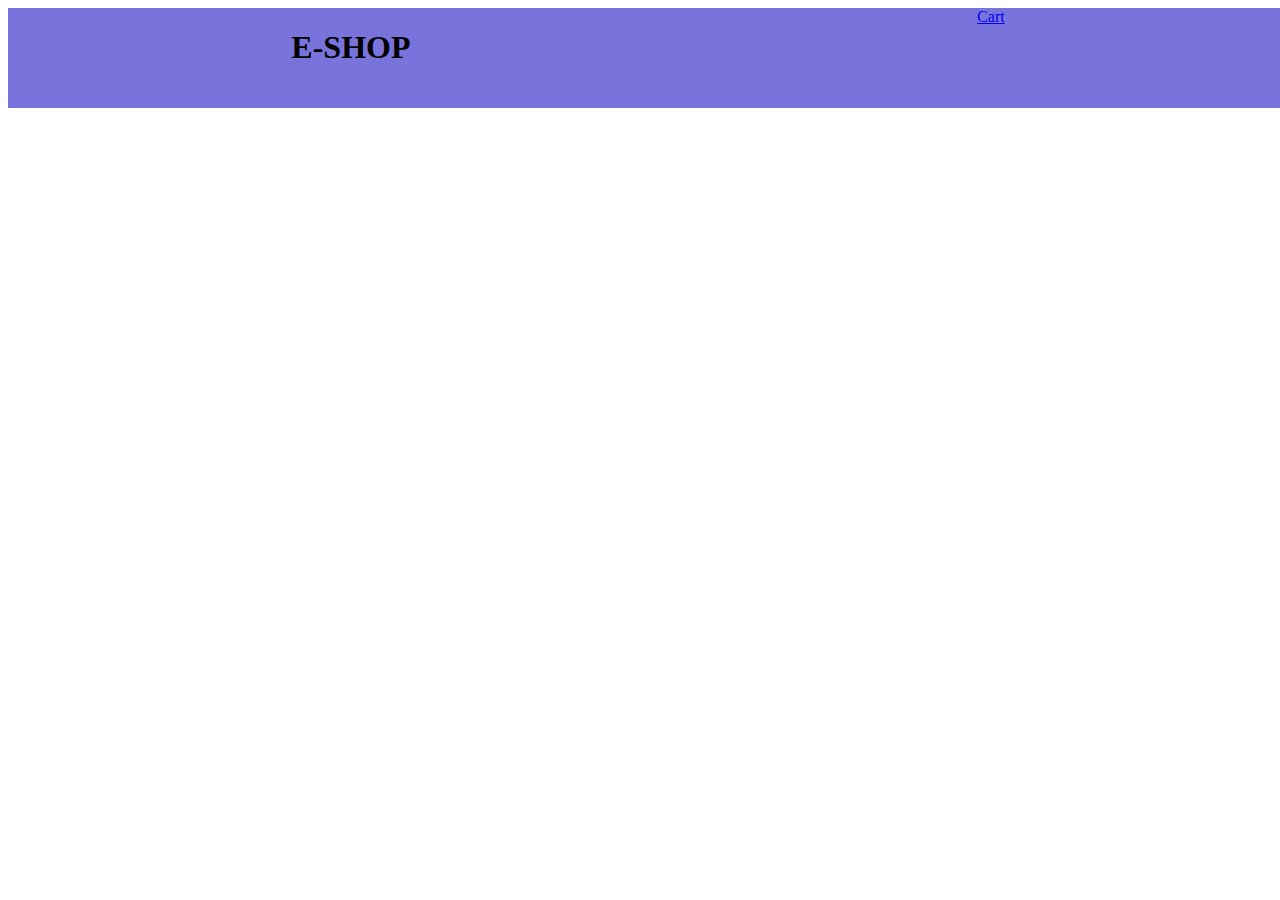
==== Hw6/index.html @ 53d8c623 "Update 1" ====
<!DOCTYPE html>
<html lang="en">

<head>
    <meta charset="UTF-8">
    <title>E-Shop</title>
    <link rel="stylesheet" href="style/e_shop_style.css">
</head>

<body>
    <div class="container">
        <header class="header">
        	<h1 class="title">E-SHOP</h1>
        	<a href="#" class="cart"><span>Cart</span></a>
        </header>
        <section class="catalogue" id="e-shop"></section>
    </div>

    <script src="script/e_shop_script.js"></script>
</body>

</html>
---- Hw6/style/e_shop_style.css ----
.container{
	width: 1280px;
	margin: 0 auto;
}
.header{
	background: #7974db;
	height: 100px;
	width: 100%;
	display: flex;
	flex-direction: row;
	justify-content: space-around;
}
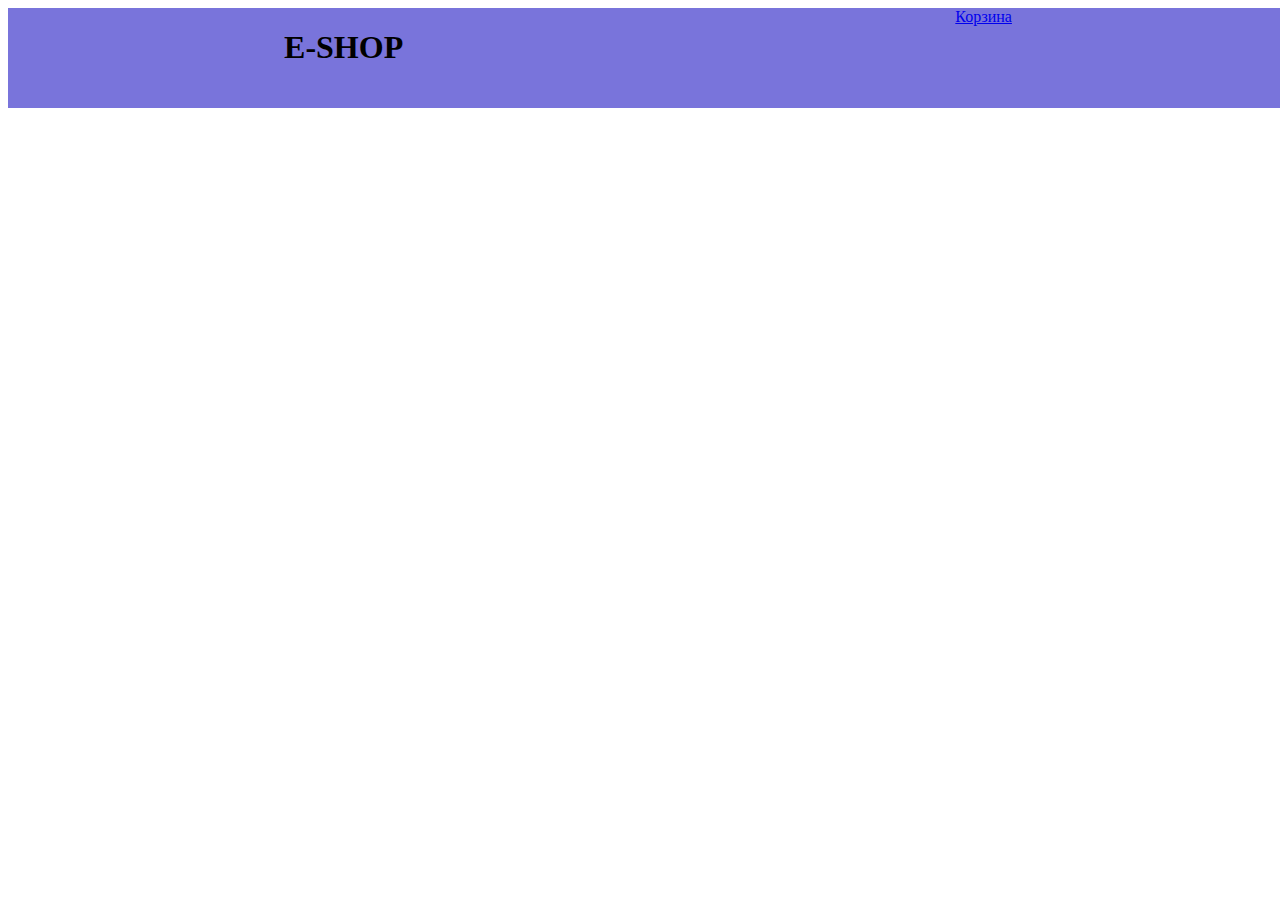
==== commit 20efdc30: "Update 3" ====
--- a/Hw6/index.html
+++ b/Hw6/index.html
@@ -11,9 +11,9 @@
     <div class="container">
         <header class="header">
         	<h1 class="title">E-SHOP</h1>
-        	<a href="#" class="cart"><span>Cart</span></a>
+        	<a href="#" class="cart"><span>Корзина</span></a>
         </header>
-        <section class="catalogue" id="e-shop"></section>
+        <section class="catalogue" id="e_shop"></section>
     </div>
 
     <script src="script/e_shop_script.js"></script>
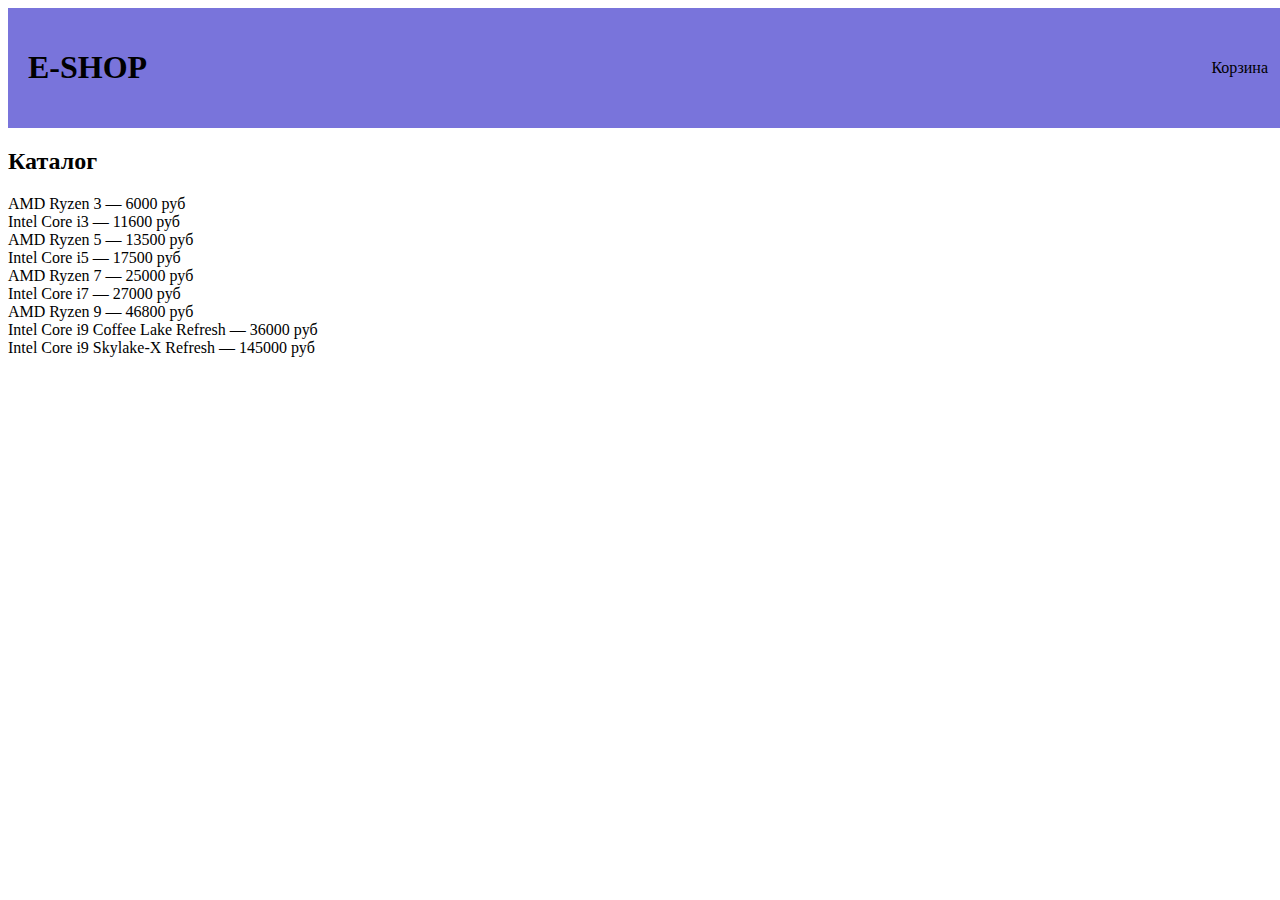
==== commit 2c605a1c: "Update" ====
--- a/Hw6/index.html
+++ b/Hw6/index.html
@@ -11,7 +11,8 @@
     <div class="container">
         <header class="header">
         	<h1 class="title">E-SHOP</h1>
-        	<a href="#" class="cart"><span>Корзина</span></a>
+        	<a href="#" class="cart" id="cart-link"><span>Корзина</span></a>
+            <div class="cart1"></div>
         </header>
         <section class="catalogue" id="e_shop"></section>
     </div>
--- a/Hw6/style/e_shop_style.css
+++ b/Hw6/style/e_shop_style.css
@@ -4,9 +4,28 @@
 }
 .header{
 	background: #7974db;
-	height: 100px;
 	width: 100%;
+	box-sizing: border-box;
+	padding: 20px;
 	display: flex;
 	flex-direction: row;
-	justify-content: space-around;
+	justify-content: space-between;
+	align-items: center;
+}
+.cart {
+	text-decoration: none;
+	color:#000;
+}
+
+.cart1 {
+	width: 200px;
+	height: 150px;
+	display: none;
+}
+.cart1.open {
+	display: block;
+	position: absolute;
+	top: 85px;
+    left: 1390px;
+    background:#3072b0;
 }